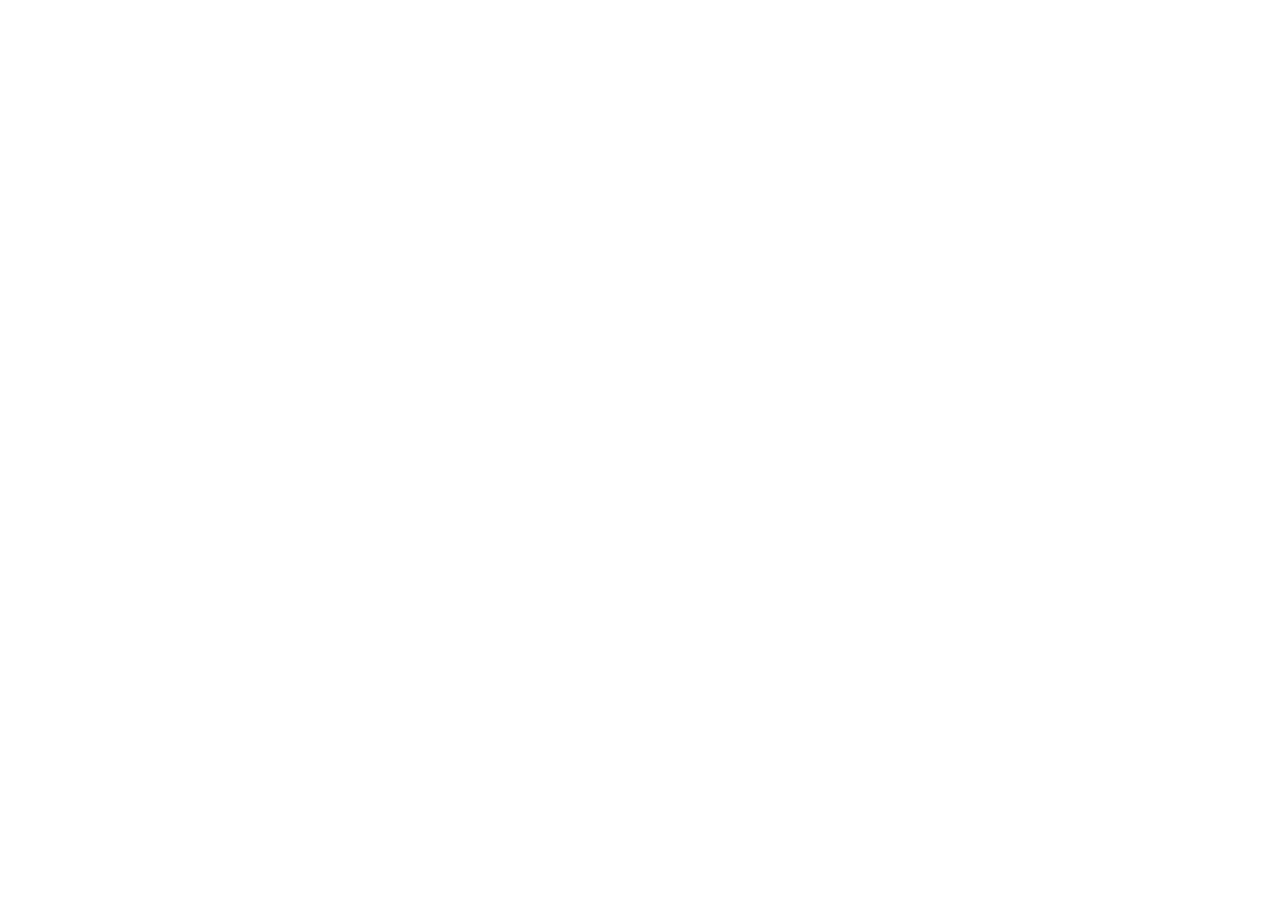
==== cadastro.Aluno.html @ c65d0c04 "Add files via upload" ====
<!DOCTYPE html>
<html lang="pt-br">
<head>
    <meta charset="UTF-8">
    <meta name="viewport" content="width=device-width, initial-scale=1.0">


    <link rel="apple-touch-icon" sizes="180x180" href="/apple-touch-icon.png">
    <link rel="icon" type="image/png" sizes="32x32" href="/favicon-32x32.png">
    <link rel="icon" type="image/png" sizes="16x16" href="/favicon-16x16.png">
    <link rel="manifest" href="/site.webmanifest">
    <link rel="shortcut icon" href="./CEEPlogobrasao-main/logoceep/favicon-16x16.png" type="image/x-icon">

    <title>Estude no CEEP</title>
    <link rel="stylesheet" href="cadastroAluno.css">

</head>

<body>
    
</body>
</html>
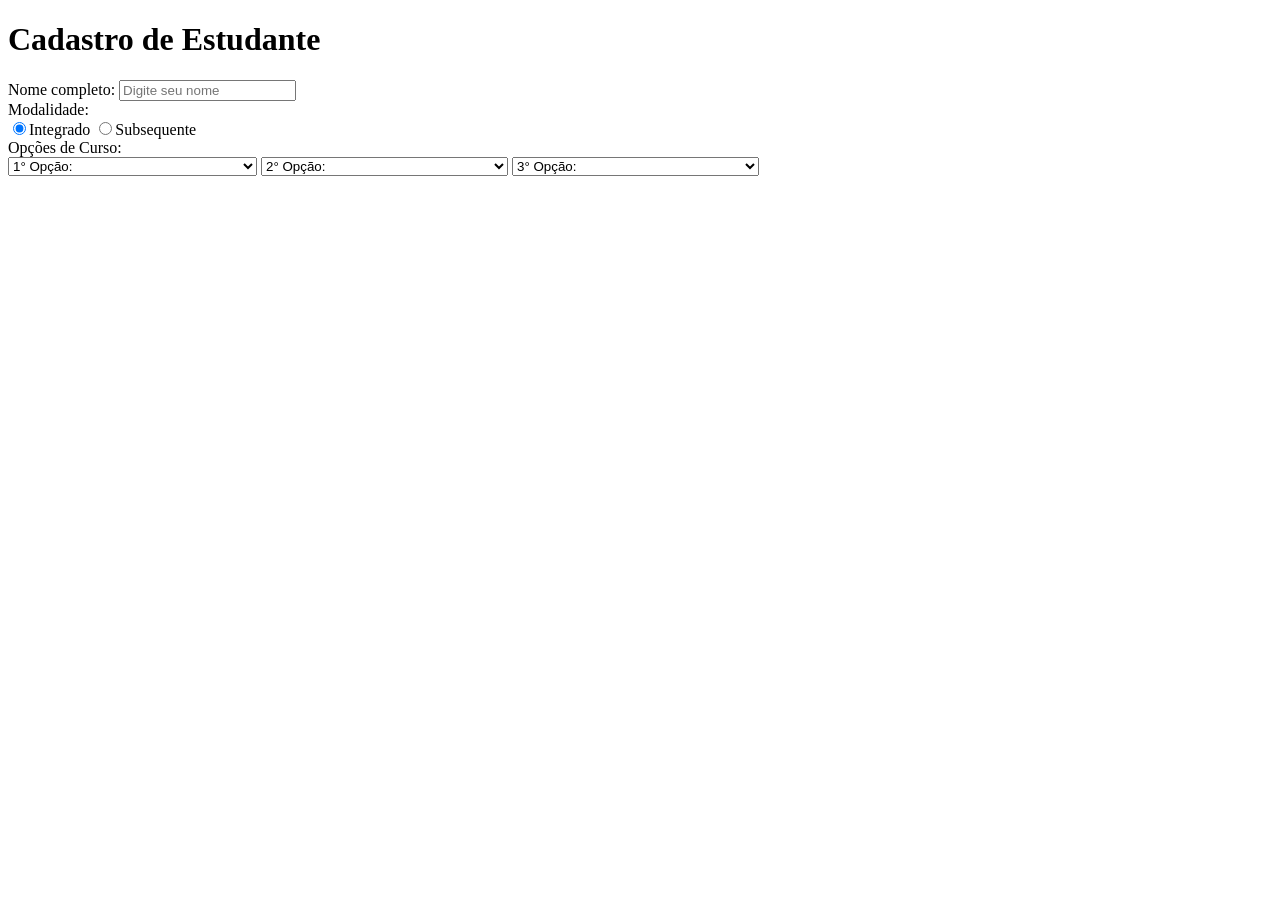
==== commit f9435e9d: "Add files via upload" ====
--- a/cadastro.Aluno.html
+++ b/cadastro.Aluno.html
@@ -17,6 +17,70 @@
 </head>
 
 <body>
+    <div class="background-blobs"></div>
+    <main class="container">
+        <form action="cadastro" id="cadastroForm" class="glass-card">
+        <h1>Cadastro de Estudante</h1>
+
+        <div class="input-group">
+            <label for="nome">Nome completo:</label>
+            <input type="text"  id="nome"  name="nome" placeholder="Digite seu nome" required>
+        </div>
+        <div class="row">
+            <div class="input-group">
+                <label for="modalidade">Modalidade:</label>
+                <div class="radio-group">
+                    <label><input type="radio" name="modalidade" value="Integrado"  checked>Integrado</label>
+                    <label><input type="radio" name="modalidade" value="Subsequente" >Subsequente</label>
+
+                </div>
+            </div>
+            <label for="">Opções de Curso:</label>
+            <div class="row courses">
+                <select required>
+                    <option value="">1° Opção:</option>
+                    <option value="">Enfermagem</option>
+                    <option value="">vestuário</option>
+                    <option value="">Sistemas</option>
+                    <option value="">IA e Dados</option>
+                    <option value="">Química</option>
+                    <option value="">Farmácia</option>
+                    <option value="">Manutenção e Suporte em Informática</option>
+                    <option value="">Segurança do Trabalho</option>
+                    <option value="">Administração</option>
+                    <option value="">Recursos Humanos</option>
+                </select>
+                 <select required>
+                    <option value="">2° Opção:</option>
+                    <option value="">Enfermagem</option>
+                    <option value="">vestuário</option>
+                    <option value="">Sistemas</option>
+                    <option value="">IA e Dados</option>
+                    <option value="">Química</option>
+                    <option value="">Farmácia</option>
+                    <option value="">Manutenção e suporte em Informática</option>
+                    <option value="">Segurança do Trabalho</option>
+                    <option value="">Administração</option>
+                    <option value="">Recursos Humanos</option>
+                </select>
+                 <select required>
+                    <option value="">3° Opção:</option>
+                    <option value="">Enfermagem</option>
+                    <option value="">vestuário</option>
+                    <option value="">Sistemas</option>
+                    <option value="">IA e Dados</option>
+                    <option value="">Química</option>
+                    <option value="">Farmácia</option>
+                    <option value="">Manutenção e suporte em Informática</option>
+                    <option value="">Segurança do Trabalho</option>
+                    <option value="">Administração</option>
+                    <option value="">Recursos Humanos</option>
+                </select>
+            </div>
+        </div>
+    </form>
+    </main>
+
     
 </body>
 </html>
